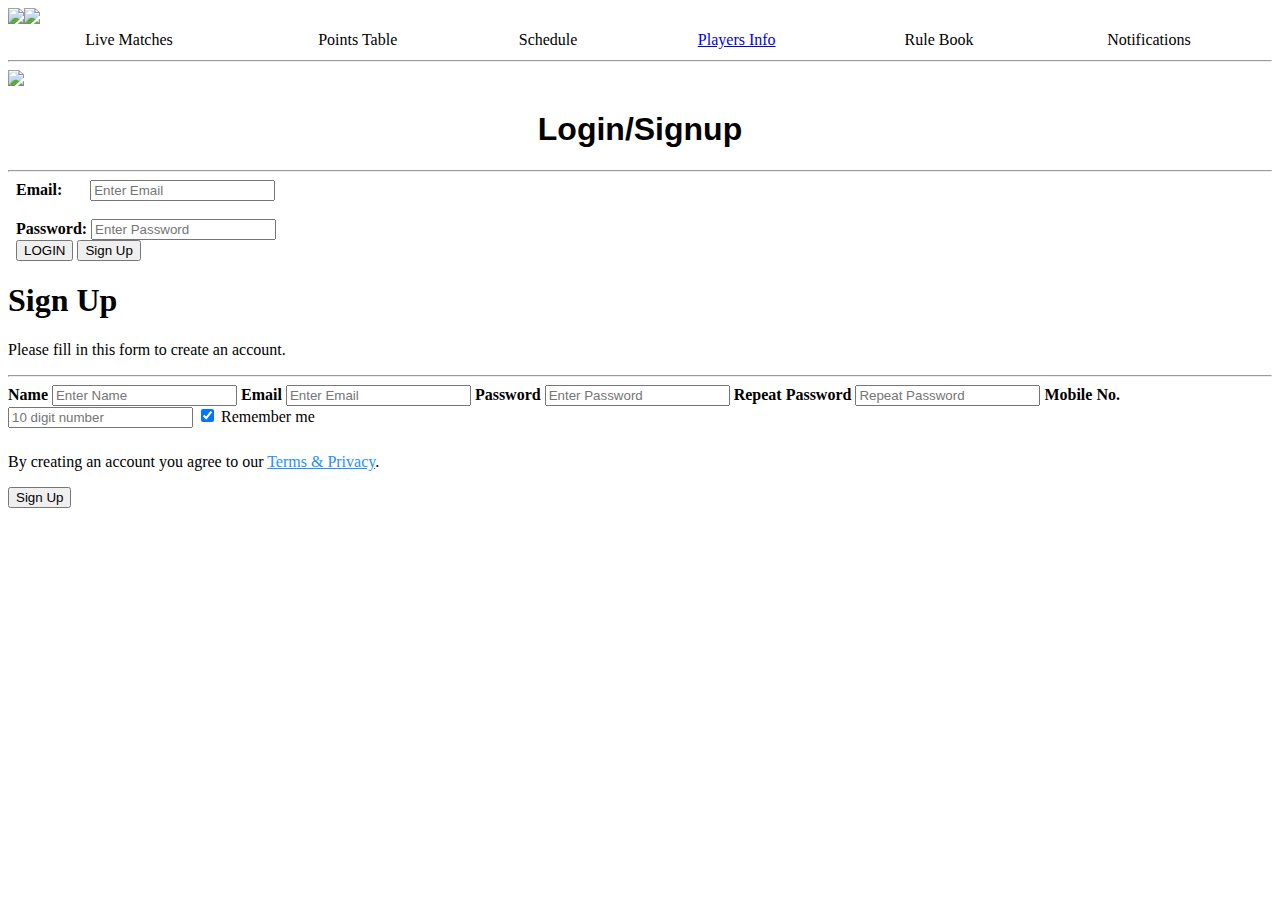
==== target/Table_Tennis/index.html @ e29ad999 "Trail 5" ====
<!DOCTYPE html>
<html>
<head>
<title>Table-Tennis-Tournament</title>
    <meta name="viewport" content="width=device-width, initial-scale=1">
    <link href="css/app.css" rel="stylesheet"/>
</head>
<body>
<div class="headr">
    <div><img id="logo" src="images/tt.png"><img id="LeagueName" src="images/tttext.png"></div>
</div>
<div><table style="width: 100%;"><tr align="center"><td >Live Matches</td><td>Points Table</td><td>Schedule</td><td><a href="playercontent.html">Players Info</a></td><td>Rule Book</td><td>Notifications</td><td></td></tr></table></div>
<hr>
<div class="mainBackgroundImg"><img id="backgrtt"  src="images/backgrtt.jpg">
<div class="login">
    <form action="login" method="POST">
        <h1 align="center" style="font-family: 'Franklin Gothic Medium', 'Arial Narrow', Arial, sans-serif;">Login/Signup
        </h1>
        <hr>
        <label ><b>&nbsp;&nbsp;Email:&nbsp;&nbsp;&nbsp;&nbsp;&nbsp;&nbsp;</b></label>
        <input type="text" placeholder="Enter Email" id="Email" name="Email" required><br>
        <div> &nbsp;</div>
        <label ><b>&nbsp;&nbsp;Password:</b></label>
        <input type="password" placeholder="Enter Password" id="pwd" name="pwd" required><br>&nbsp;
        <button type="button" id="loginBtn">LOGIN</a></button>
        <button class="btn" onclick="document.getElementById('id01').style.display='inline-block'">Sign Up</button>
    </form>
</div></div>
<!--<div id="LoginPlayerDiv" onload=""> df </div>-->
<div id="id01" class="modal">

    <form class="modal-content" action="Players" method="POST">
        <div class="container">
            <h1>Sign Up</h1>
            <p>Please fill in this form to create an account.</p>
            <hr>
            <label><b>Name</b></label>
            <input type="text" placeholder="Enter Name" name="Name" required>

            <label><b>Email</b></label>
            <input type="email" placeholder="Enter Email" name="Email" required>

            <label><b>Password</b></label>
            <input type="password" placeholder="Enter Password" name="pwd" required>

            <label><b>Repeat Password</b></label>
            <input type="password" placeholder="Repeat Password" name="psw-repeat" required>

            <label><b>Mobile No.</b></label>
            <input type="text" placeholder="10 digit number"  name="Phone" required>

            <label>
                <input type="checkbox" checked="checked" name="remember" style="margin-bottom:15px"> Remember me
            </label>

            <p>By creating an account you agree to our <a href="#" style="color:dodgerblue">Terms & Privacy</a>.</p>

            <div class="clearfix">

                <button type="submit" class="signupbtn">Sign Up</button>
            </div>
        </div>
    </form>
</div>

<script>
        // Get the modal
        var modal = document.getElementById('id01');
        window.onclick = function (event) {
            if (event.target == modal) {
                modal.style.display = "none";
            }
        }
    </script>

<script src="https://ajax.googleapis.com/ajax/libs/jquery/3.4.1/jquery.min.js"></script>
<script src="LoginPlayer.js"></script>
<script src="login.js"></script>

</body>

</html>
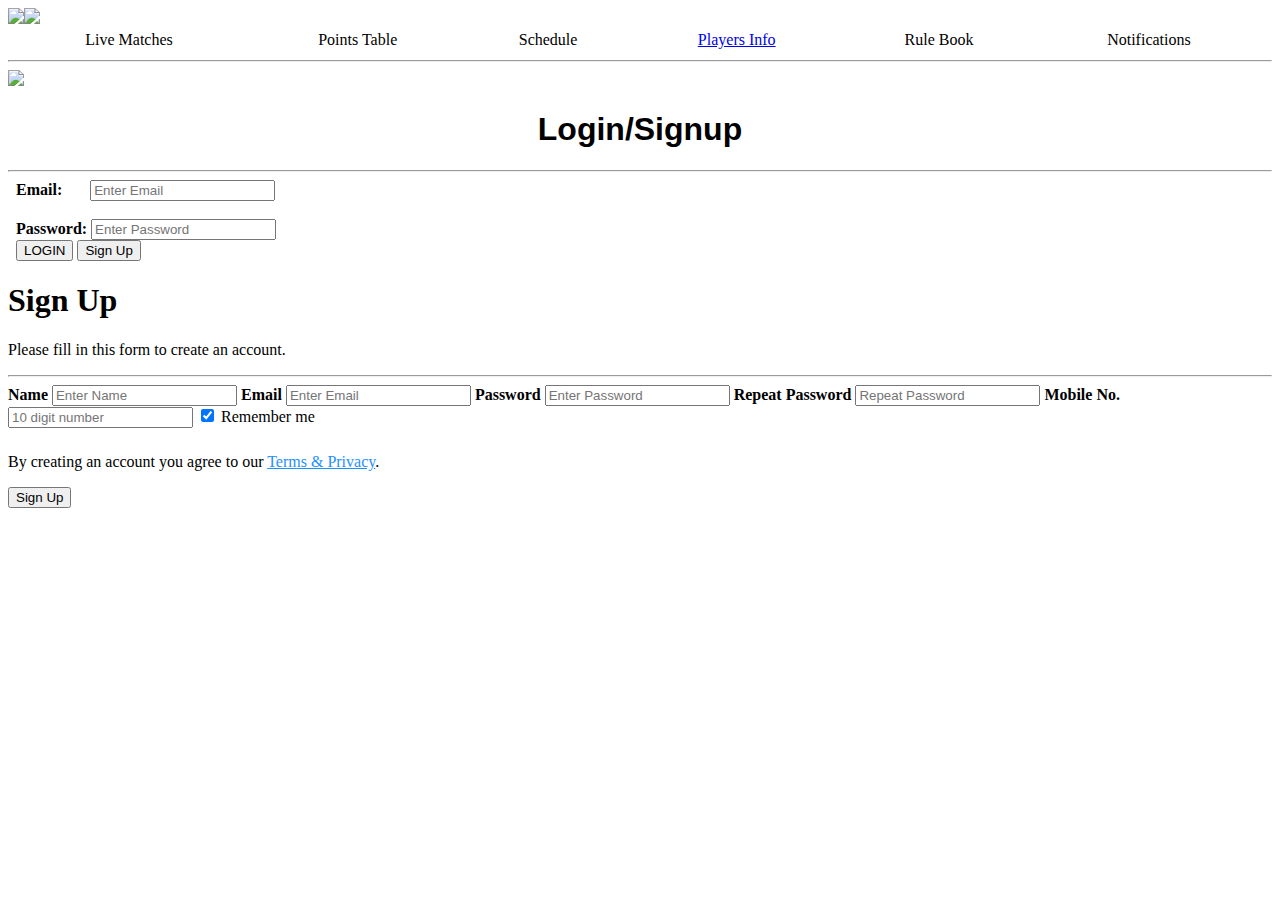
==== commit 1278f022: "2nd Commit" ====
--- a/target/Table_Tennis/index.html
+++ b/target/Table_Tennis/index.html
@@ -1,10 +1,6 @@
 <!DOCTYPE html>
 <html>
-<head>
-<title>Table-Tennis-Tournament</title>
-    <meta name="viewport" content="width=device-width, initial-scale=1">
-    <link href="css/app.css" rel="stylesheet"/>
-</head>
+    <link rel="import" href="header.html">
 <body>
 <div class="headr">
     <div><img id="logo" src="images/tt.png"><img id="LeagueName" src="images/tttext.png"></div>
@@ -13,7 +9,7 @@
 <hr>
 <div class="mainBackgroundImg"><img id="backgrtt"  src="images/backgrtt.jpg">
 <div class="login">
-    <form action="login" method="POST">
+    <form>
         <h1 align="center" style="font-family: 'Franklin Gothic Medium', 'Arial Narrow', Arial, sans-serif;">Login/Signup
         </h1>
         <hr>
@@ -23,11 +19,11 @@
         <label ><b>&nbsp;&nbsp;Password:</b></label>
         <input type="password" placeholder="Enter Password" id="pwd" name="pwd" required><br>&nbsp;
         <button type="button" id="loginBtn">LOGIN</a></button>
-        <button class="btn" onclick="document.getElementById('id01').style.display='inline-block'">Sign Up</button>
+        <button class="btn" id="signupBtn">Sign Up</button>
     </form>
 </div></div>
 <!--<div id="LoginPlayerDiv" onload=""> df </div>-->
-<div id="id01" class="modal">
+<div id="signup" class="modal">
 
     <form class="modal-content" action="Players" method="POST">
         <div class="container">
@@ -63,20 +59,9 @@
     </form>
 </div>
 
-<script>
-        // Get the modal
-        var modal = document.getElementById('id01');
-        window.onclick = function (event) {
-            if (event.target == modal) {
-                modal.style.display = "none";
-            }
-        }
-    </script>
-
-<script src="https://ajax.googleapis.com/ajax/libs/jquery/3.4.1/jquery.min.js"></script>
-<script src="LoginPlayer.js"></script>
-<script src="login.js"></script>
-
+    <script src="https://ajax.googleapis.com/ajax/libs/jquery/3.4.1/jquery.min.js"></script>
+    <script src="js/index.js"></script>
+    <script src="js/login.js"></script>
 </body>
 
 </html>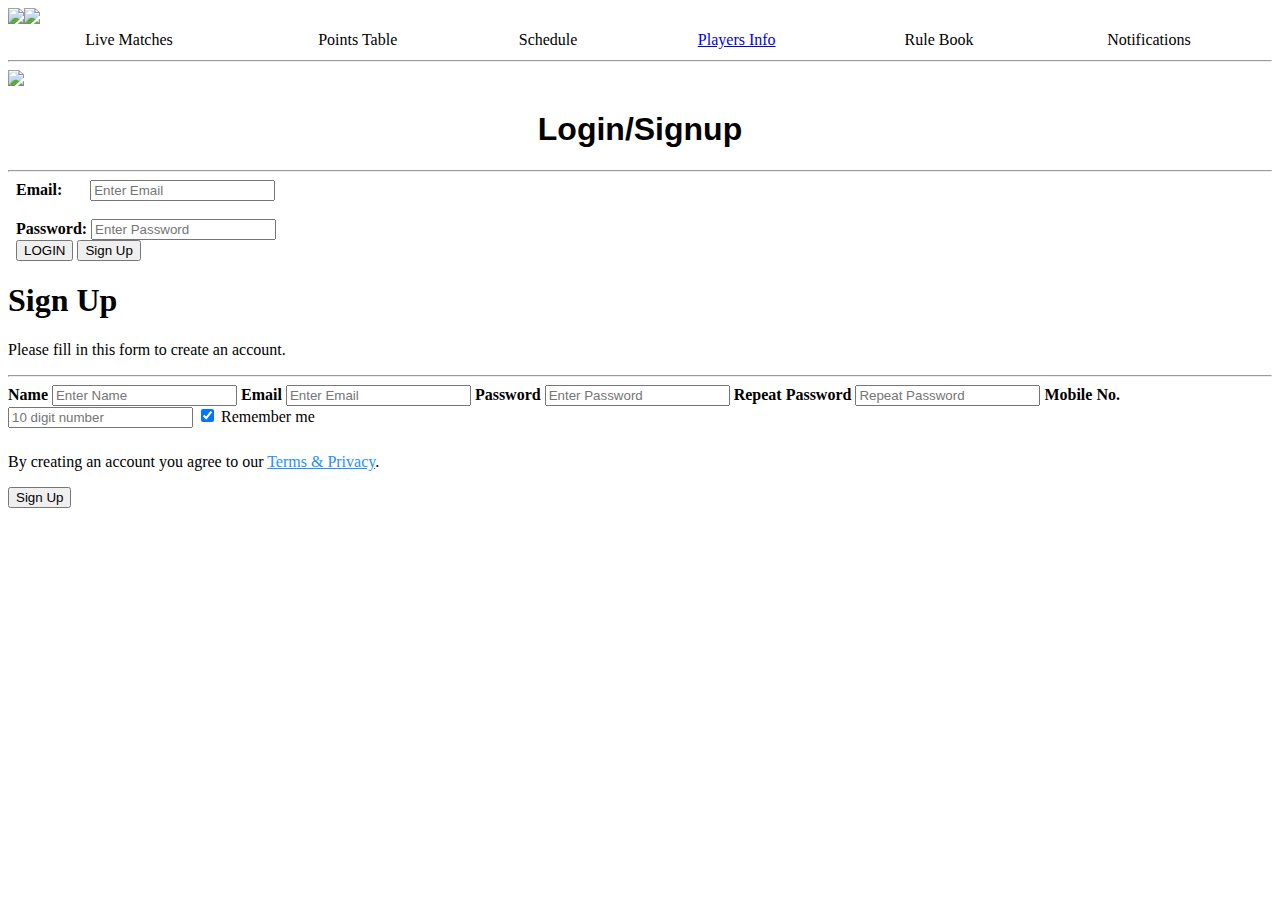
==== commit 5aa41a1e: "Third Commit" ====
--- a/target/Table_Tennis/index.html
+++ b/target/Table_Tennis/index.html
@@ -62,6 +62,7 @@
     <script src="https://ajax.googleapis.com/ajax/libs/jquery/3.4.1/jquery.min.js"></script>
     <script src="js/index.js"></script>
     <script src="js/login.js"></script>
+<script src="js/EditDetails.js"></script>
 </body>
 
 </html>